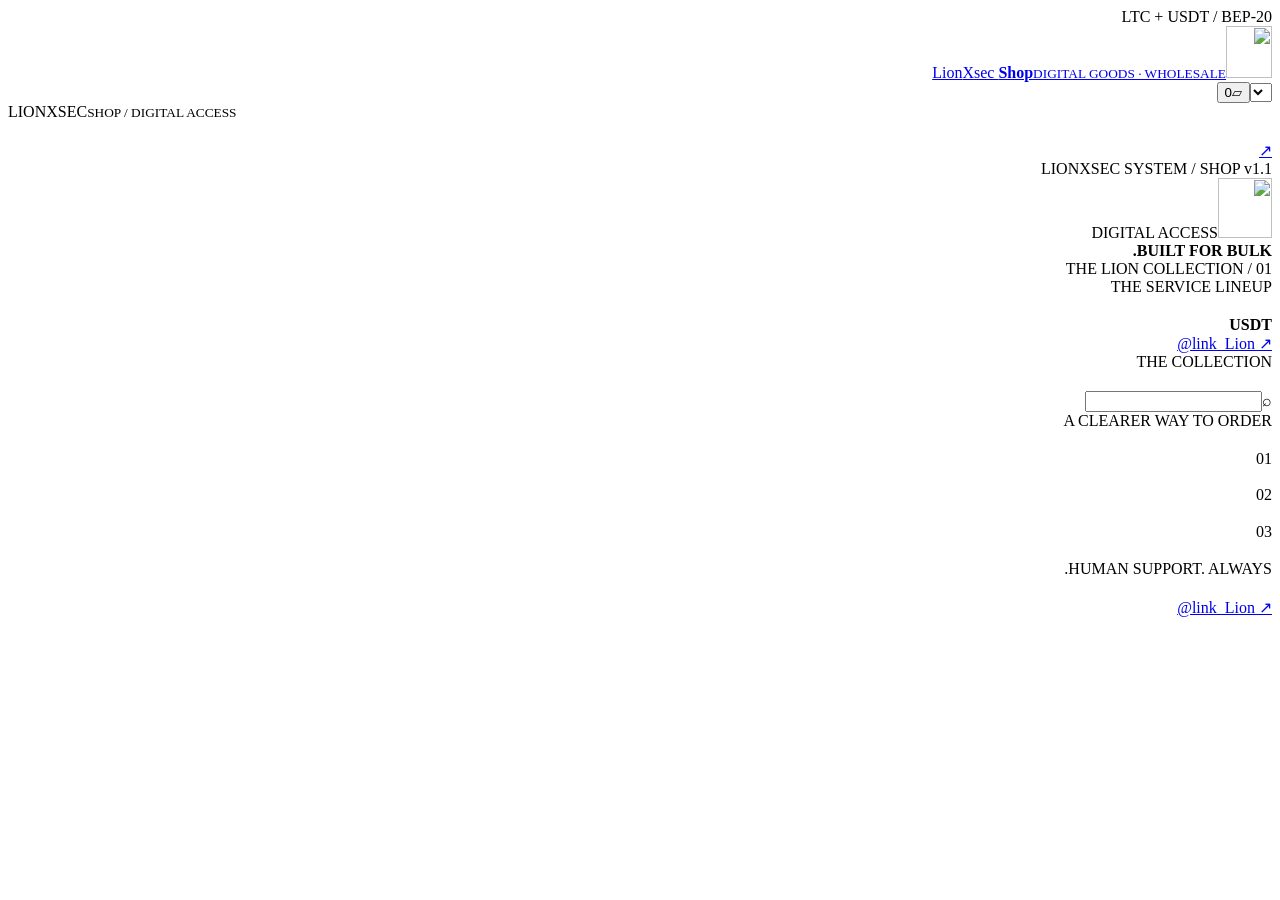
==== static/index.html @ ea154648 "Add LionXsec Shop v1.1 with lion design and manual checkout" ====
<!doctype html>
<html lang="fa" dir="rtl">
<head><meta charset="utf-8"><meta name="viewport" content="width=device-width, initial-scale=1"><meta name="description" content="LionXsec Shop — digital subscriptions in bulk. USDT pricing, LTC and BEP-20 payments, manual delivery on Telegram."><title>LionXsec Shop</title><link rel="icon" href="/favicon.svg"><link rel="stylesheet" href="/styles.css"><link rel="stylesheet" href="/theme.css"><script type="module" src="/app.js"></script></head>
<body>
 <div class="topline"><span data-i18n="wholesale"></span><span class="topline-detail" dir="ltr">LTC + USDT / BEP-20</span></div>
 <header class="site-header wrap">
  <a class="brand" href="/" aria-label="LionXsec Shop"><img class="brand-lion" src="/assets/lion-mark.svg" width="46" height="52" alt=""><span dir="ltr">Lion<span class="blue-x">X</span>sec <b>Shop</b><small>DIGITAL GOODS · WHOLESALE</small></span></a>
  <nav><a href="#catalog" data-i18n="shop"></a><a href="#how" data-i18n="process"></a><a href="https://t.me/link_Lion" target="_blank" rel="noopener noreferrer" data-i18n="support"></a></nav>
  <div class="header-actions"><select class="language" aria-label="Language"></select><button class="cart-trigger" id="cart-open"><span class="bag-icon" aria-hidden="true">▱</span><span data-i18n="cart"></span><span id="cart-count">0</span></button></div>
 </header>
 <main>
  <section class="hero wrap">
   <div class="hero-copy"><div class="eyebrow"><span class="dot"></span><span data-i18n="wholesale"></span></div><div class="hero-wordmark" dir="ltr">LION<span>X</span>SEC<small>SHOP / DIGITAL ACCESS</small></div><h1><span data-i18n="heroA"></span><span class="hero-accent" data-i18n="heroB"></span></h1><p data-i18n="heroText"></p><div class="hero-actions"><a class="button primary" href="#catalog"><span data-i18n="browse"></span><span aria-hidden="true">↗</span></a><a class="text-link" href="https://t.me/link_Lion" target="_blank" rel="noopener noreferrer" data-i18n="talk"></a></div></div>
   <div class="hero-art" aria-hidden="true"><span class="hero-system">LIONXSEC SYSTEM / SHOP v1.1</span><div class="hero-emblem"><img src="/assets/lion-mark.svg" alt="" width="54" height="60"><span>DIGITAL ACCESS<br><b>BUILT FOR BULK.</b></span></div><span class="hero-corner">01 / THE LION COLLECTION</span></div>
  </section>
  <section class="service-strip wrap" aria-label="Services"><div class="strip-heading"><span class="eyebrow">THE SERVICE LINEUP</span><h2 data-i18n="serviceCollection"></h2></div><div class="service-logos" id="service-logos"></div><p class="brand-note" data-i18n="brandNote"></p></section>
  <div class="facts wrap"><div><span data-i18n="minLabel"></span><strong data-i18n="minValue"></strong></div><div><span data-i18n="currencyLabel"></span><strong dir="ltr">USDT</strong></div><div><span data-i18n="deliveryLabel"></span><strong data-i18n="deliveryValue"></strong></div><div class="facts-support"><span data-i18n="support"></span><a href="https://t.me/link_Lion" target="_blank" rel="noopener noreferrer" dir="ltr">@link_Lion ↗</a></div></div>
  <section class="catalog-section wrap" id="catalog"><div class="section-heading"><div><div class="eyebrow">THE COLLECTION</div><h2 data-i18n="catalog"></h2><p data-i18n="catalogSub"></p></div><label class="search"><span aria-hidden="true">⌕</span><input id="search" type="search" data-placeholder="search" aria-label="Search products"></label></div><div class="filters" id="filters"></div><p class="notice" id="preparing" hidden data-i18n="preparing"></p><div class="product-grid" id="products" aria-live="polite"></div></section>
  <section class="how-section" id="how"><div class="wrap"><div class="eyebrow">A CLEARER WAY TO ORDER</div><h2 data-i18n="howTitle"></h2><div class="steps"><article><span class="step-no">01</span><h3 data-i18n="step1"></h3><p data-i18n="step1Text"></p></article><article><span class="step-no">02</span><h3 data-i18n="step2"></h3><p data-i18n="step2Text"></p></article><article><span class="step-no">03</span><h3 data-i18n="step3"></h3><p data-i18n="step3Text"></p></article></div></div></section>
  <section class="contact wrap"><div><div class="eyebrow">HUMAN SUPPORT. ALWAYS.</div><h2 data-i18n="contactTitle"></h2><p data-i18n="contactText"></p></div><a href="https://t.me/link_Lion" target="_blank" rel="noopener noreferrer" class="button primary" dir="ltr">@link_Lion ↗</a></section>
 </main>
 <footer class="wrap"><div><strong data-i18n="footer"></strong><p data-i18n="manual"></p></div><a href="/admin" data-i18n="admin"></a></footer>
 <dialog id="cart-dialog" class="drawer"><div id="cart-content"></div></dialog>
 <dialog id="order-dialog" class="order-dialog"><div id="order-content"></div></dialog>
 <div id="toast" class="toast" role="status" hidden></div>
</body></html>
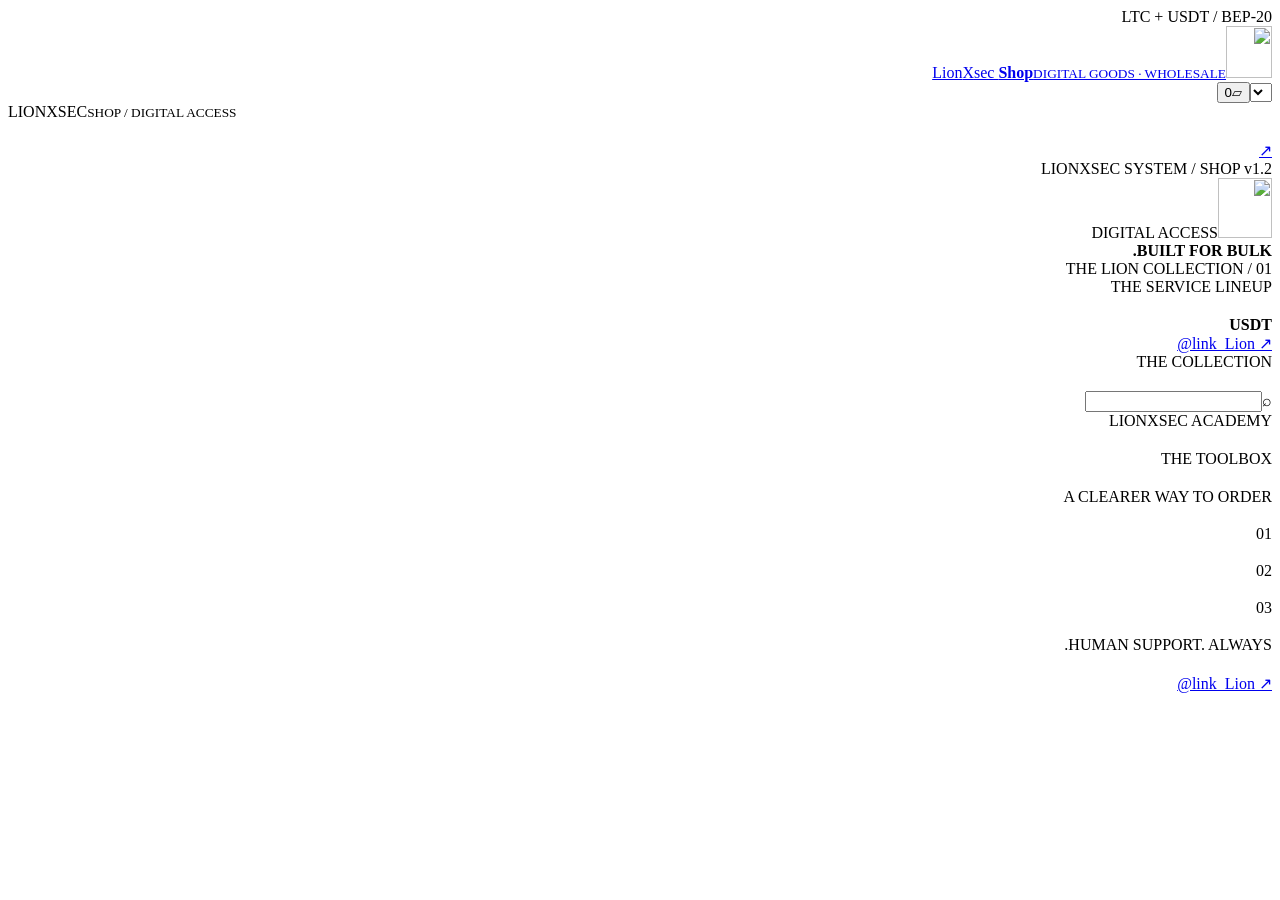
==== commit 983068ef: "Add local logo and video uploads, tutorials, free tools and live totals" ====
--- a/static/index.html
+++ b/static/index.html
@@ -5,17 +5,20 @@
  <div class="topline"><span data-i18n="wholesale"></span><span class="topline-detail" dir="ltr">LTC + USDT / BEP-20</span></div>
  <header class="site-header wrap">
   <a class="brand" href="/" aria-label="LionXsec Shop"><img class="brand-lion" src="/assets/lion-mark.svg" width="46" height="52" alt=""><span dir="ltr">Lion<span class="blue-x">X</span>sec <b>Shop</b><small>DIGITAL GOODS · WHOLESALE</small></span></a>
-  <nav><a href="#catalog" data-i18n="shop"></a><a href="#how" data-i18n="process"></a><a href="https://t.me/link_Lion" target="_blank" rel="noopener noreferrer" data-i18n="support"></a></nav>
+  <nav><a href="#catalog" data-i18n="shop"></a><a href="#tutorials" data-i18n="tutorials"></a><a href="#tools" data-i18n="tools"></a><a href="https://t.me/link_Lion" target="_blank" rel="noopener noreferrer" data-i18n="support"></a></nav>
   <div class="header-actions"><select class="language" aria-label="Language"></select><button class="cart-trigger" id="cart-open"><span class="bag-icon" aria-hidden="true">▱</span><span data-i18n="cart"></span><span id="cart-count">0</span></button></div>
  </header>
+ <nav class="mobile-section-links wrap" aria-label="Sections"><a href="#catalog" data-i18n="shop"></a><a href="#tutorials" data-i18n="tutorials"></a><a href="#tools" data-i18n="tools"></a></nav>
  <main>
   <section class="hero wrap">
    <div class="hero-copy"><div class="eyebrow"><span class="dot"></span><span data-i18n="wholesale"></span></div><div class="hero-wordmark" dir="ltr">LION<span>X</span>SEC<small>SHOP / DIGITAL ACCESS</small></div><h1><span data-i18n="heroA"></span><span class="hero-accent" data-i18n="heroB"></span></h1><p data-i18n="heroText"></p><div class="hero-actions"><a class="button primary" href="#catalog"><span data-i18n="browse"></span><span aria-hidden="true">↗</span></a><a class="text-link" href="https://t.me/link_Lion" target="_blank" rel="noopener noreferrer" data-i18n="talk"></a></div></div>
-   <div class="hero-art" aria-hidden="true"><span class="hero-system">LIONXSEC SYSTEM / SHOP v1.1</span><div class="hero-emblem"><img src="/assets/lion-mark.svg" alt="" width="54" height="60"><span>DIGITAL ACCESS<br><b>BUILT FOR BULK.</b></span></div><span class="hero-corner">01 / THE LION COLLECTION</span></div>
+   <div class="hero-art" aria-hidden="true"><span class="hero-system">LIONXSEC SYSTEM / SHOP v1.2</span><div class="hero-emblem"><img src="/assets/lion-mark.svg" alt="" width="54" height="60"><span>DIGITAL ACCESS<br><b>BUILT FOR BULK.</b></span></div><span class="hero-corner">01 / THE LION COLLECTION</span></div>
   </section>
   <section class="service-strip wrap" aria-label="Services"><div class="strip-heading"><span class="eyebrow">THE SERVICE LINEUP</span><h2 data-i18n="serviceCollection"></h2></div><div class="service-logos" id="service-logos"></div><p class="brand-note" data-i18n="brandNote"></p></section>
   <div class="facts wrap"><div><span data-i18n="minLabel"></span><strong data-i18n="minValue"></strong></div><div><span data-i18n="currencyLabel"></span><strong dir="ltr">USDT</strong></div><div><span data-i18n="deliveryLabel"></span><strong data-i18n="deliveryValue"></strong></div><div class="facts-support"><span data-i18n="support"></span><a href="https://t.me/link_Lion" target="_blank" rel="noopener noreferrer" dir="ltr">@link_Lion ↗</a></div></div>
   <section class="catalog-section wrap" id="catalog"><div class="section-heading"><div><div class="eyebrow">THE COLLECTION</div><h2 data-i18n="catalog"></h2><p data-i18n="catalogSub"></p></div><label class="search"><span aria-hidden="true">⌕</span><input id="search" type="search" data-placeholder="search" aria-label="Search products"></label></div><div class="filters" id="filters"></div><p class="notice" id="preparing" hidden data-i18n="preparing"></p><div class="product-grid" id="products" aria-live="polite"></div></section>
+  <section class="learning-section wrap" id="tutorials"><div class="section-heading"><div><div class="eyebrow">LIONXSEC ACADEMY</div><h2 data-i18n="tutorials"></h2><p data-i18n="learningSub"></p></div><a class="text-link" href="#tools" data-i18n="tools"></a></div><div id="tutorial-list" class="tutorial-grid"></div></section>
+  <section class="tools-section wrap" id="tools"><div class="section-heading"><div><div class="eyebrow">THE TOOLBOX</div><h2 data-i18n="tools"></h2><p data-i18n="toolsSub"></p></div></div><div id="tool-list" class="tools-grid"></div></section>
   <section class="how-section" id="how"><div class="wrap"><div class="eyebrow">A CLEARER WAY TO ORDER</div><h2 data-i18n="howTitle"></h2><div class="steps"><article><span class="step-no">01</span><h3 data-i18n="step1"></h3><p data-i18n="step1Text"></p></article><article><span class="step-no">02</span><h3 data-i18n="step2"></h3><p data-i18n="step2Text"></p></article><article><span class="step-no">03</span><h3 data-i18n="step3"></h3><p data-i18n="step3Text"></p></article></div></div></section>
   <section class="contact wrap"><div><div class="eyebrow">HUMAN SUPPORT. ALWAYS.</div><h2 data-i18n="contactTitle"></h2><p data-i18n="contactText"></p></div><a href="https://t.me/link_Lion" target="_blank" rel="noopener noreferrer" class="button primary" dir="ltr">@link_Lion ↗</a></section>
  </main>
